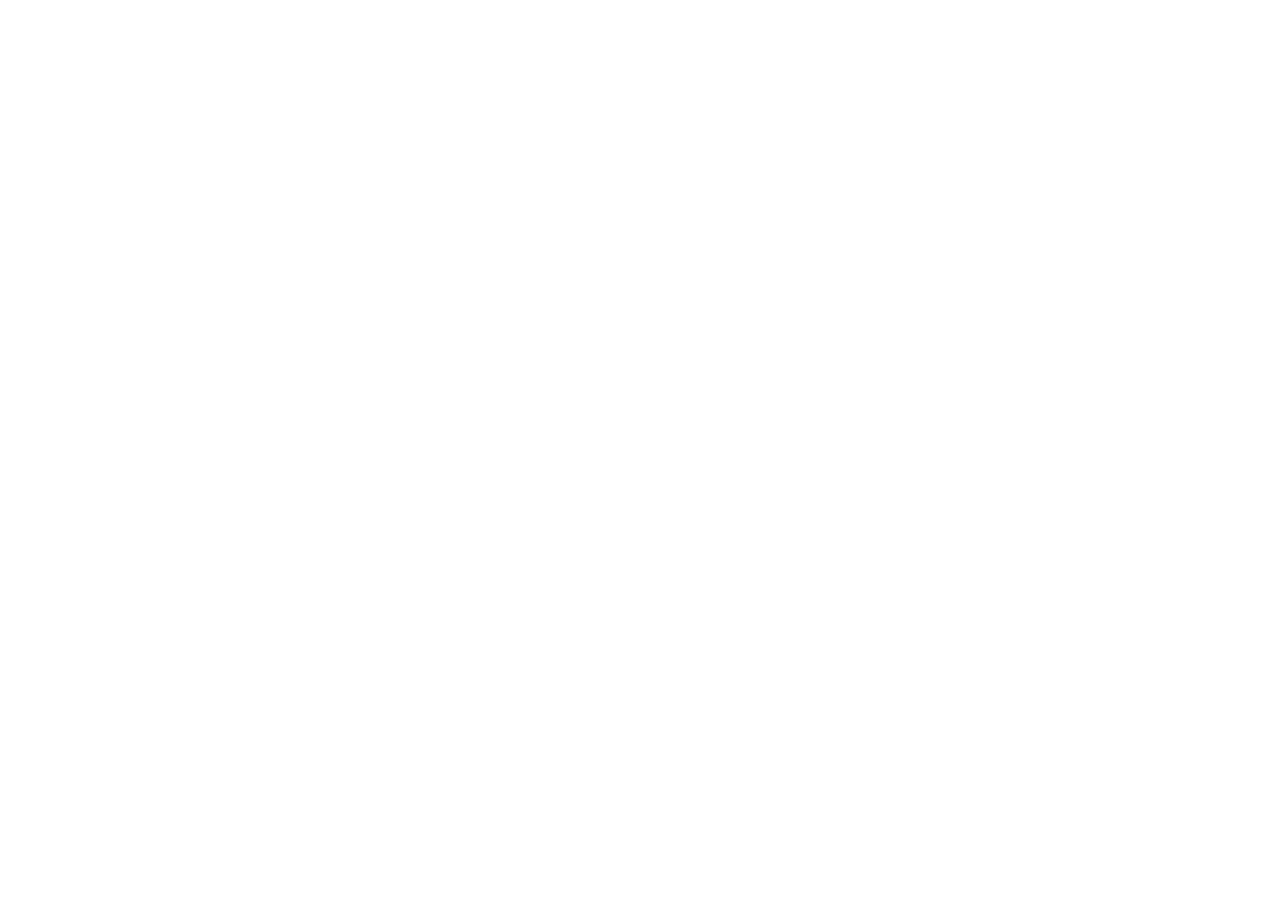
==== contact.html @ 83b34b2e "initial files" ====
<!DOCTYPE html>

<html lang="en">
<head>
    <meta charset="UTF-8">
    <meta name="viewport" content="width=device-width, initial-scale=1.0">
    <link rel="stylesheet" href="stylesheets/reset.css">
    <link rel="stylesheet" href="stylesheets/deffault.css">
    <link rel="stylesheet" href="stylesheets/.css">
    <title>iTHOMB</title>
</head>
<body>

</body>
</html>
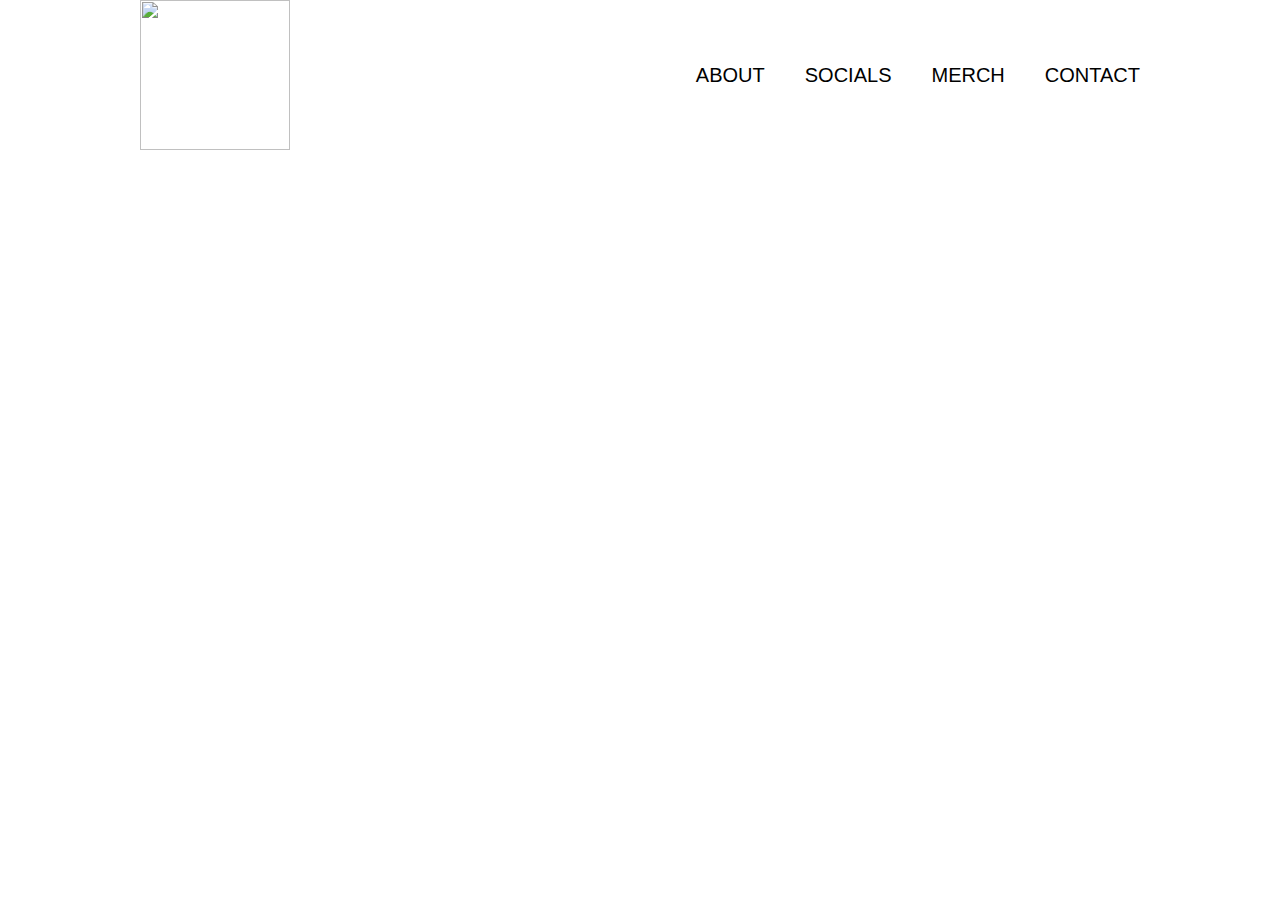
==== commit 8fe1820a: "made the header" ====
--- a/contact.html
+++ b/contact.html
@@ -6,10 +6,30 @@
     <meta name="viewport" content="width=device-width, initial-scale=1.0">
     <link rel="stylesheet" href="stylesheets/reset.css">
     <link rel="stylesheet" href="stylesheets/deffault.css">
-    <link rel="stylesheet" href="stylesheets/.css">
+    <link rel="stylesheet" href="stylesheets/contact.css">
     <title>iTHOMB</title>
 </head>
 <body>
-
+    <div class="header">
+        <div class="inner-header">
+            <a href="/"><img class="logo" src="https://github.com/bechara-rizk/iTHOMB/blob/master/media/THOMBlogoblack.png?raw=true"></a>
+            
+            <ul class="navigation">
+                <a href="/">
+                    <li>ABOUT</li>
+                </a>
+                <a href="/socials.html">
+                    <li>SOCIALS</li>
+                </a>
+                <a href="https://merch.streamelements.com/ithomb">
+                    <li>MERCH</li>
+                </a>
+                <a href="/contact.html">
+                    <li>CONTACT</li>
+                </a>
+            </ul>
+            
+        </div>
+    </div>
 </body>
 </html>--- a/stylesheets/deffault.css
+++ b/stylesheets/deffault.css
@@ -0,0 +1,57 @@
+body{
+    background-color: #ffffff;
+}
+
+*{
+    margin: 0px;
+    padding: 0px;
+    list-style: none;
+    text-decoration: none;
+}
+
+.header{
+    height: 150px;
+}
+
+.inner-header{
+    max-width: 1000px;
+    height: 100%;
+    display: block;
+    margin: 0 auto;
+}
+
+.logo{
+    width: 150px;
+    height: 150px;
+    display: table;
+    float: left;
+}
+
+.navigation{
+    float: right;
+    height: 100%;
+}
+
+.navigation a{
+    height: 100%;
+    display: table;
+    float: left;
+    padding: 0px 20px;
+}
+
+.navigation a li{
+    display: table-cell;
+    vertical-align: middle;
+    font-size: 20px;
+    font-family: Arial, Helvetica, sans-serif;
+    color: #000000;
+}
+
+.navigation a li:hover{
+    color: #FF5F00;
+    font-weight: bold;
+}
+
+.navigation a:last-child{
+    padding-right: 0;
+}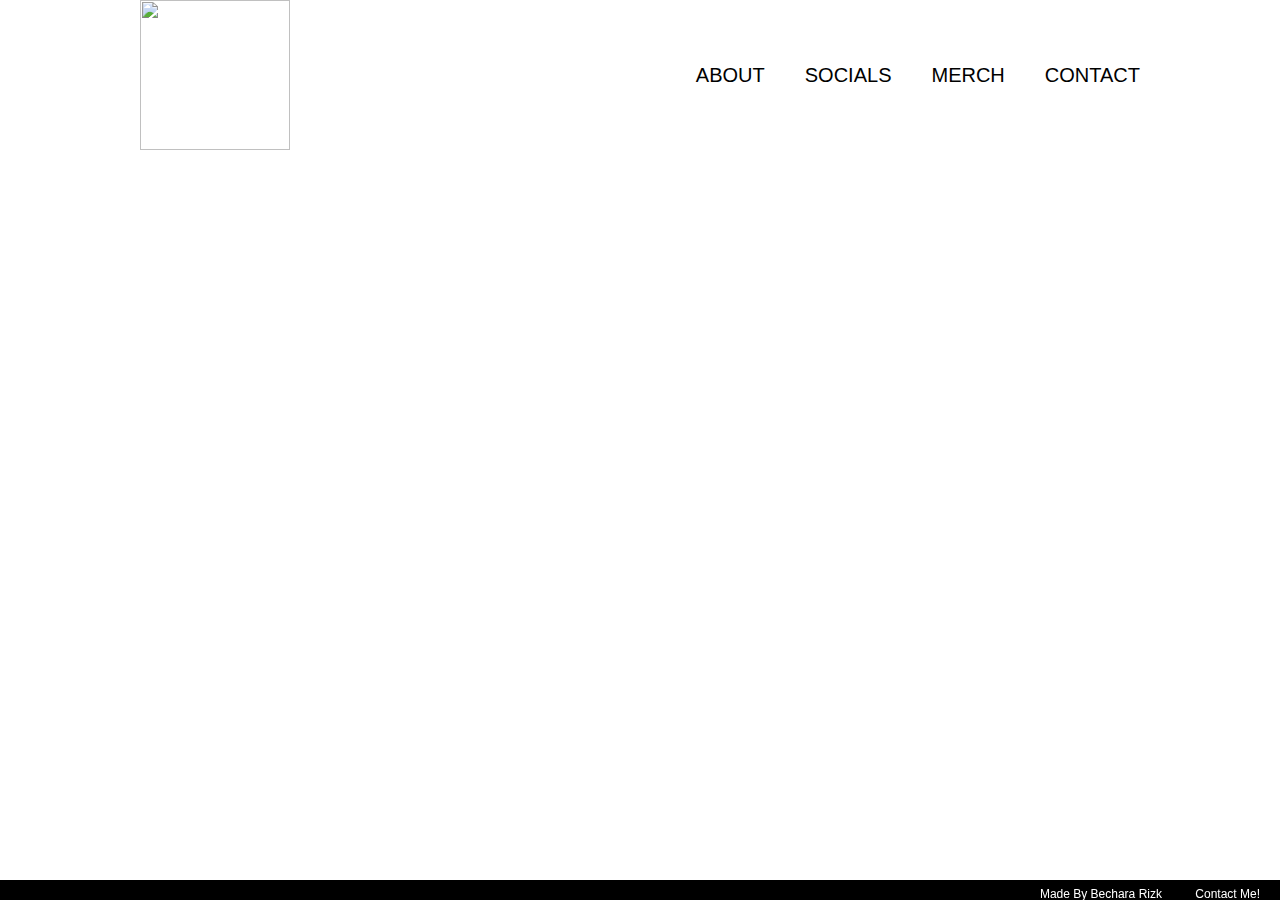
==== commit 46456ce4: "added a footer" ====
--- a/contact.html
+++ b/contact.html
@@ -12,24 +12,31 @@
 <body>
     <div class="header">
         <div class="inner-header">
-            <a href="/"><img class="logo" src="https://github.com/bechara-rizk/iTHOMB/blob/master/media/THOMBlogoblack.png?raw=true"></a>
+            <a href="index.html"><img class="logo" src="https://github.com/bechara-rizk/iTHOMB/blob/master/media/THOMBlogoblack.png?raw=true"></a>
             
             <ul class="navigation">
-                <a href="/">
+                <a href="index.html">
                     <li>ABOUT</li>
                 </a>
-                <a href="/socials.html">
+                <a href="socials.html">
                     <li>SOCIALS</li>
                 </a>
                 <a href="https://merch.streamelements.com/ithomb">
                     <li>MERCH</li>
                 </a>
-                <a href="/contact.html">
+                <a href="contact.html">
                     <li>CONTACT</li>
                 </a>
             </ul>
             
         </div>
     </div>
+
+
+
+
+    <div class="footer">
+        <span>Made By Bechara Rizk <a href="https://github.com/bechara-rizk">Contact Me!</a></span>
+    </div>
 </body>
 </html>--- a/stylesheets/deffault.css
+++ b/stylesheets/deffault.css
@@ -1,5 +1,6 @@
 body{
     background-color: #ffffff;
+    font-family: Arial, Helvetica, sans-serif;
 }
 
 *{
@@ -54,4 +55,33 @@
 
 .navigation a:last-child{
     padding-right: 0;
+}
+
+.footer{
+    position: fixed;
+    left: 0;
+    bottom: 0;
+    width: 100%;
+    background-color: #000000;
+    color: white;
+    text-align: right;
+    font-size: 12px;
+    height: 20px;
+}
+
+.footer span{
+    margin-right: 20px;
+    position: fixed;
+    bottom: 0;
+    right: 0;
+}
+
+.footer a{
+    padding-left: 30px;
+    color: #fff;
+}
+
+.footer a:hover{
+    text-decoration: underline;
+    font-weight: bold;
 }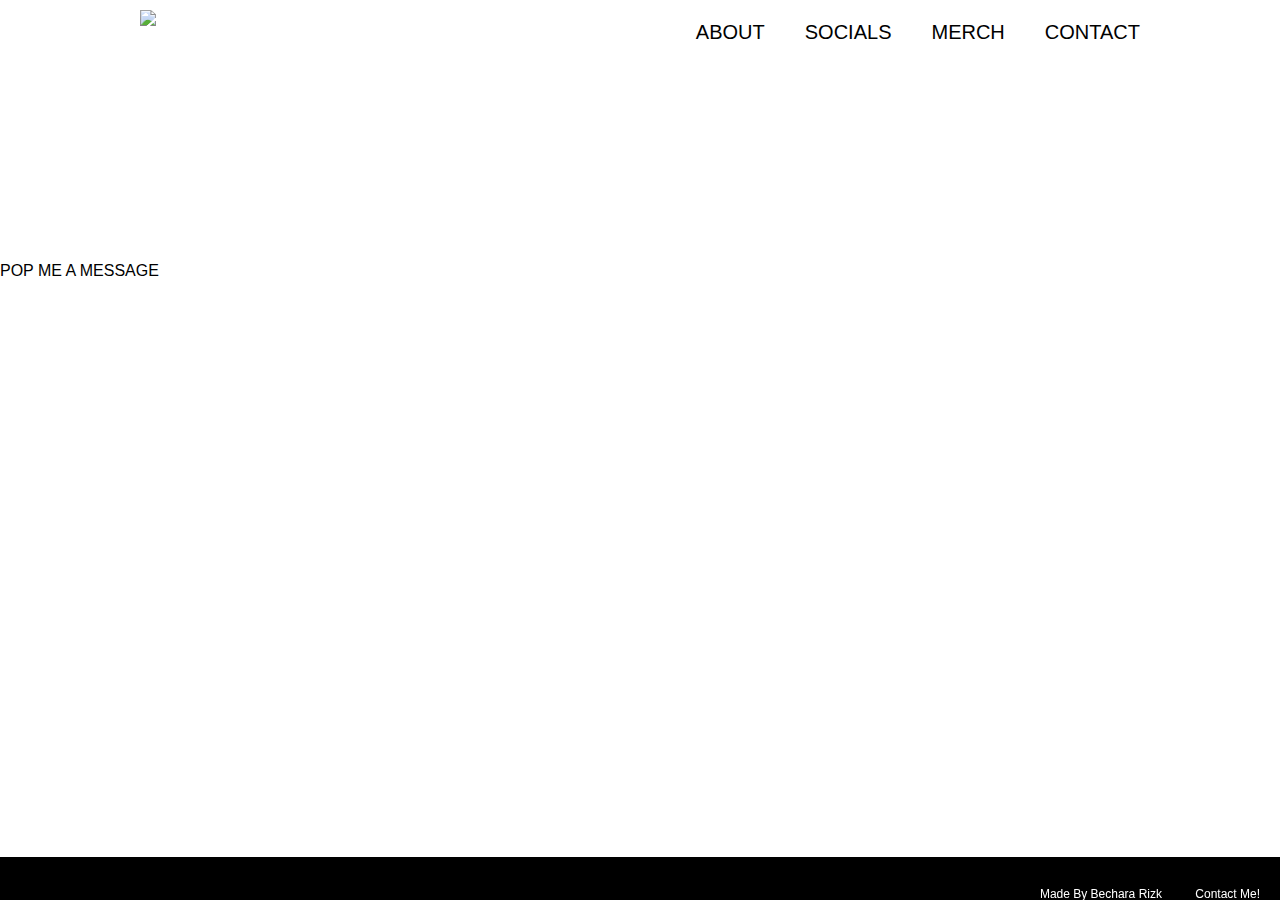
==== commit 5aecd09c: "made a smaller picture and removed the contact page" ====
--- a/contact.html
+++ b/contact.html
@@ -32,8 +32,15 @@
         </div>
     </div>
 
-
-
+    <div class="contact">
+        <img src="https://github.com/bechara-rizk/iTHOMB/blob/master/media/map.png?raw=true" alt="" class="map">
+        <div class="message-pop">
+            <h1 class="pop-msg">POP ME A MESSAGE</h1>
+            <div class="first-row">
+                
+            </div>
+        </div>
+    </div>
 
     <div class="footer">
         <span>Made By Bechara Rizk <a href="https://github.com/bechara-rizk">Contact Me!</a></span>
--- a/stylesheets/deffault.css
+++ b/stylesheets/deffault.css
@@ -1,5 +1,5 @@
 body{
-    background-color: #ffffff;
+    background-color: #000;
     font-family: Arial, Helvetica, sans-serif;
 }
 
@@ -11,7 +11,9 @@
 }
 
 .header{
-    height: 150px;
+    height: 43px;
+    padding: 10px 0 10px 0;
+    background-color: white;
 }
 
 .inner-header{
@@ -23,7 +25,6 @@
 
 .logo{
     width: 150px;
-    height: 150px;
     display: table;
     float: left;
 }
@@ -58,7 +59,7 @@
 }
 
 .footer{
-    position: fixed;
+    /*position: fixed;*/
     left: 0;
     bottom: 0;
     width: 100%;
--- a/stylesheets/contact.css
+++ b/stylesheets/contact.css
@@ -0,0 +1,16 @@
+.contact{
+    background-color: white;
+    width: 100%;
+    height: 66vh;
+    display: table;
+    padding-top: 200px;
+}
+
+.map{
+    display: table-cell;
+    width: 50%;
+}
+
+.message-pop{
+    display: table-cell;
+}